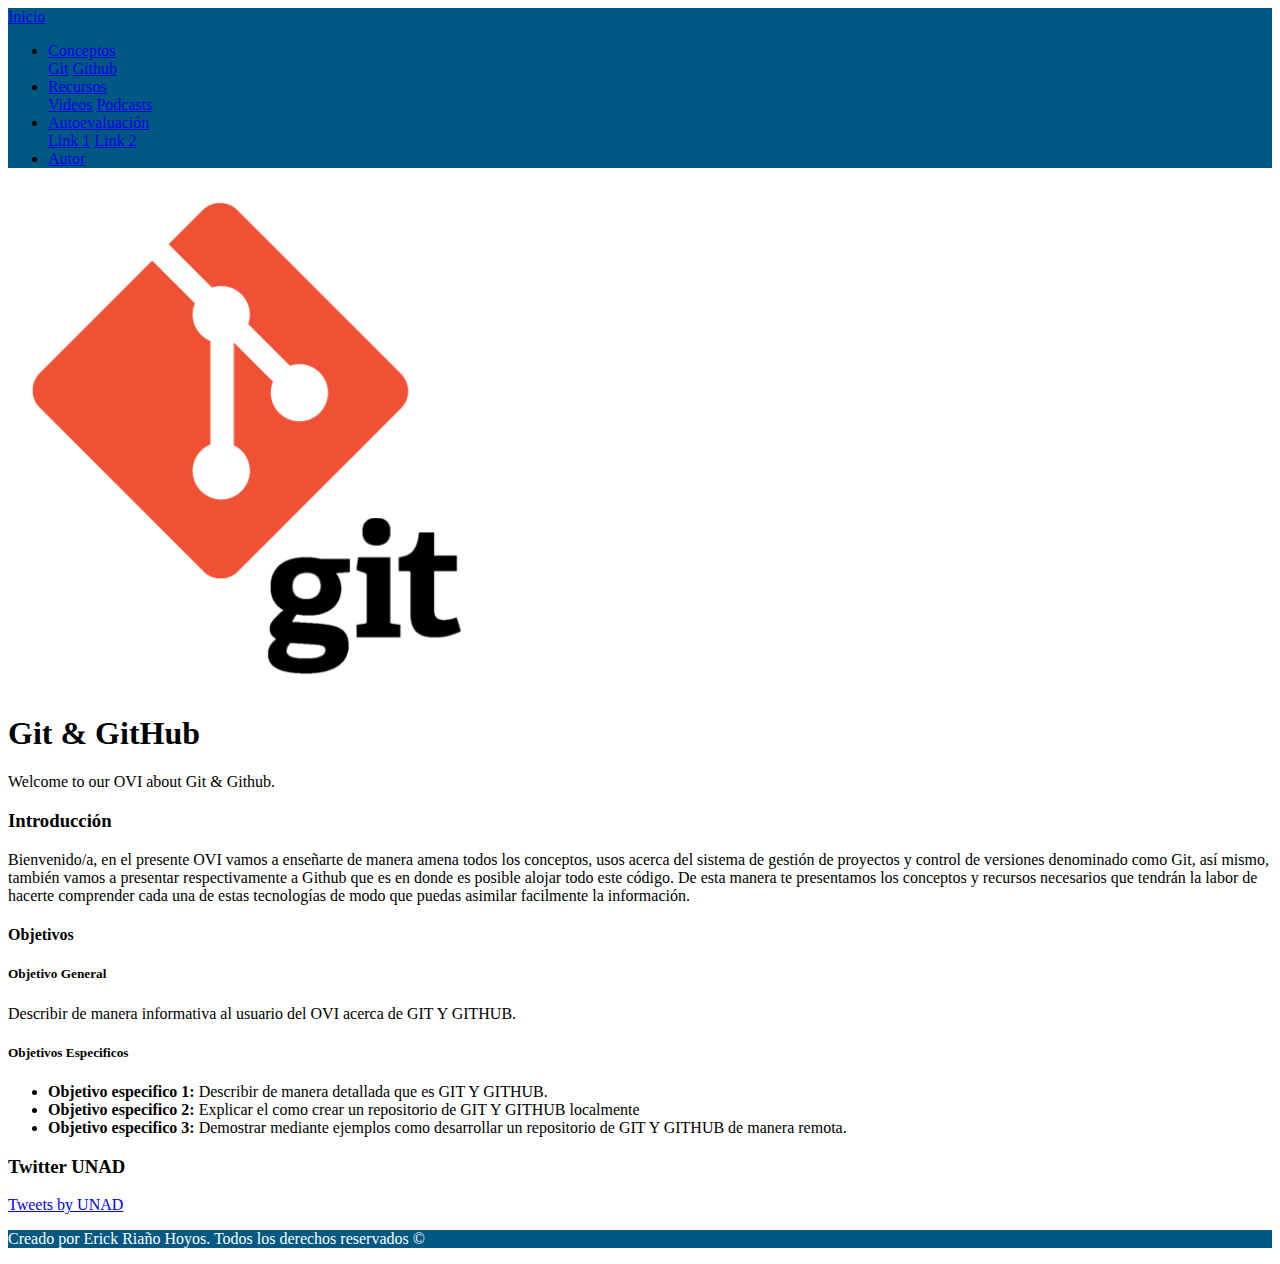
==== OVI Git & GitHub - Fase 3/index.html @ f0e92321 "Update to Fase 3." ====
<!DOCTYPE html>
<html lang="en">

<head>
    <meta charset="UTF-8">
    <meta name="viewport" content="width=device-width, initial-scale=1.0">
    <title>OVI Git & GitHub - Fase 3</title>
    <link rel="stylesheet" href="https://cdn.jsdelivr.net/npm/bootstrap@4.5.3/dist/css/bootstrap.min.css"
        integrity="sha384-TX8t27EcRE3e/ihU7zmQxVncDAy5uIKz4rEkgIXeMed4M0jlfIDPvg6uqKI2xXr2" crossorigin="anonymous">
    <script src="https://code.jquery.com/jquery-3.5.1.slim.min.js"
        integrity="sha384-DfXdz2htPH0lsSSs5nCTpuj/zy4C+OGpamoFVy38MVBnE+IbbVYUew+OrCXaRkfj"
        crossorigin="anonymous"></script>
    <script src="https://cdn.jsdelivr.net/npm/bootstrap@4.5.3/dist/js/bootstrap.bundle.min.js"
        integrity="sha384-ho+j7jyWK8fNQe+A12Hb8AhRq26LrZ/JpcUGGOn+Y7RsweNrtN/tE3MoK7ZeZDyx"
        crossorigin="anonymous"></script>
   <link rel="stylesheet" href="css/myestilo.css">
</head>

<body>
  <nav class="navbar navbar-expand-sm navbar-dark fixed-top">
    <div class="container">
        <a class="navbar-brand" href="index.html">Inicio</a>
        <ul class="navbar-nav">
            <li class="nav-item dropdown">
                <a class="nav-link dropdown-toggle" href="#" id="navbardrop" data-toggle="dropdown">
                Conceptos
                </a>
                <div class="dropdown-menu">
                    <a class="dropdown-item" href="concepto_git.html">Git</a>
                    <a class="dropdown-item" href="concepto_github.html">Github</a>
                </div>
            </li>
            <li class="nav-item dropdown">
                <a class="nav-link dropdown-toggle" href="#" id="navbardrop" data-toggle="dropdown">
                    Recursos
                </a>
                <div class="dropdown-menu">
                    <a class="dropdown-item" href="recursos_videos.html">Videos</a>
                    <a class="dropdown-item" href="recursos_podcasts.html">Podcasts</a>
                </div>
            </li>
            <li class="nav-item dropdown">
                <a class="nav-link dropdown-toggle" href="#" id="navbardrop" data-toggle="dropdown">
                    Autoevaluación
                </a>
                <div class="dropdown-menu">
                    <a class="dropdown-item" href="#">Link 1</a>
                    <a class="dropdown-item" href="#">Link 2</a>
                </div>
            </li>
	    <li class="nav-item">
	      <a class="nav-link" href="autor.html">Autor</a>
            </li>
            
        </ul>
    </div>
  </nav>

    <div class="jumbotron jumbotron-fluid ">
        <div class="container">
            <div class="row">
                <div class="col-sm-4">
                    <img src="img/icon.png" class="float-left icono">
                </div>
                <div class="col-sm-4 justify-content-center align-self-center text-center mt-3">
                    <h1>Git & GitHub</h1>
                    <p>Welcome to our OVI about Git & Github.</p>
                </div>
            </div>
        </div>
    </div>

    <div class="container">
        <div class="row">
            <div class="col-sm-8 text-justify">
                <h3><strong>Introducción</strong></h3>
		        <p>Bienvenido/a, en el presente OVI vamos a enseñarte de manera amena todos los conceptos, usos acerca del sistema de gestión de proyectos y control de versiones denominado como Git, así mismo, también vamos a presentar respectivamente a Github que es en donde es posible alojar todo este código. De esta manera te presentamos los conceptos y recursos necesarios que tendrán la labor de hacerte comprender cada una de estas tecnologías de modo que puedas asimilar facilmente la información.</p>
		        <h4><strong>Objetivos</strong></h4>
                <h5><strong>Objetivo General</strong></h5>
		        <p>Describir de manera informativa al usuario del OVI acerca de GIT Y GITHUB.</p>
                <h5><strong>Objetivos Especificos</strong></h5>
                <ul>
                    <li><strong>Objetivo especifico 1: </strong>Describir de manera detallada que es GIT Y GITHUB.</li>
                    <li><strong>Objetivo especifico 2: </strong>Explicar el como crear un repositorio de GIT Y GITHUB localmente</li>
                    <li><strong>Objetivo especifico 3: </strong>Demostrar mediante ejemplos como desarrollar un repositorio de GIT Y GITHUB de manera remota.</li>
                </ul>
            </div>
            <div class="col-sm-4">
                <h3 class="text-center">Twitter UNAD</h3>
                <p>
		            <a class="twitter-timeline" data-height="430" href="https://twitter.com/UniversidadUNAD">Tweets by UNAD</a> <script async src="https://platform.twitter.com/widgets.js" charset="utf-8"></script> 
                </p>
            </div>
        </div>
    </div>

    <footer> 
         <p class="text-center p-2">Creado por Erick Riaño Hoyos. Todos los derechos reservados &copy;</p>
    </footer>

</body>

</html>
---- OVI Git & GitHub - Fase 3/css/myestilo.css ----
nav {
    background-color: #005883;
}
footer {
  background-color: #005883;
  color: white;
}
.icono {
  width:40%
}
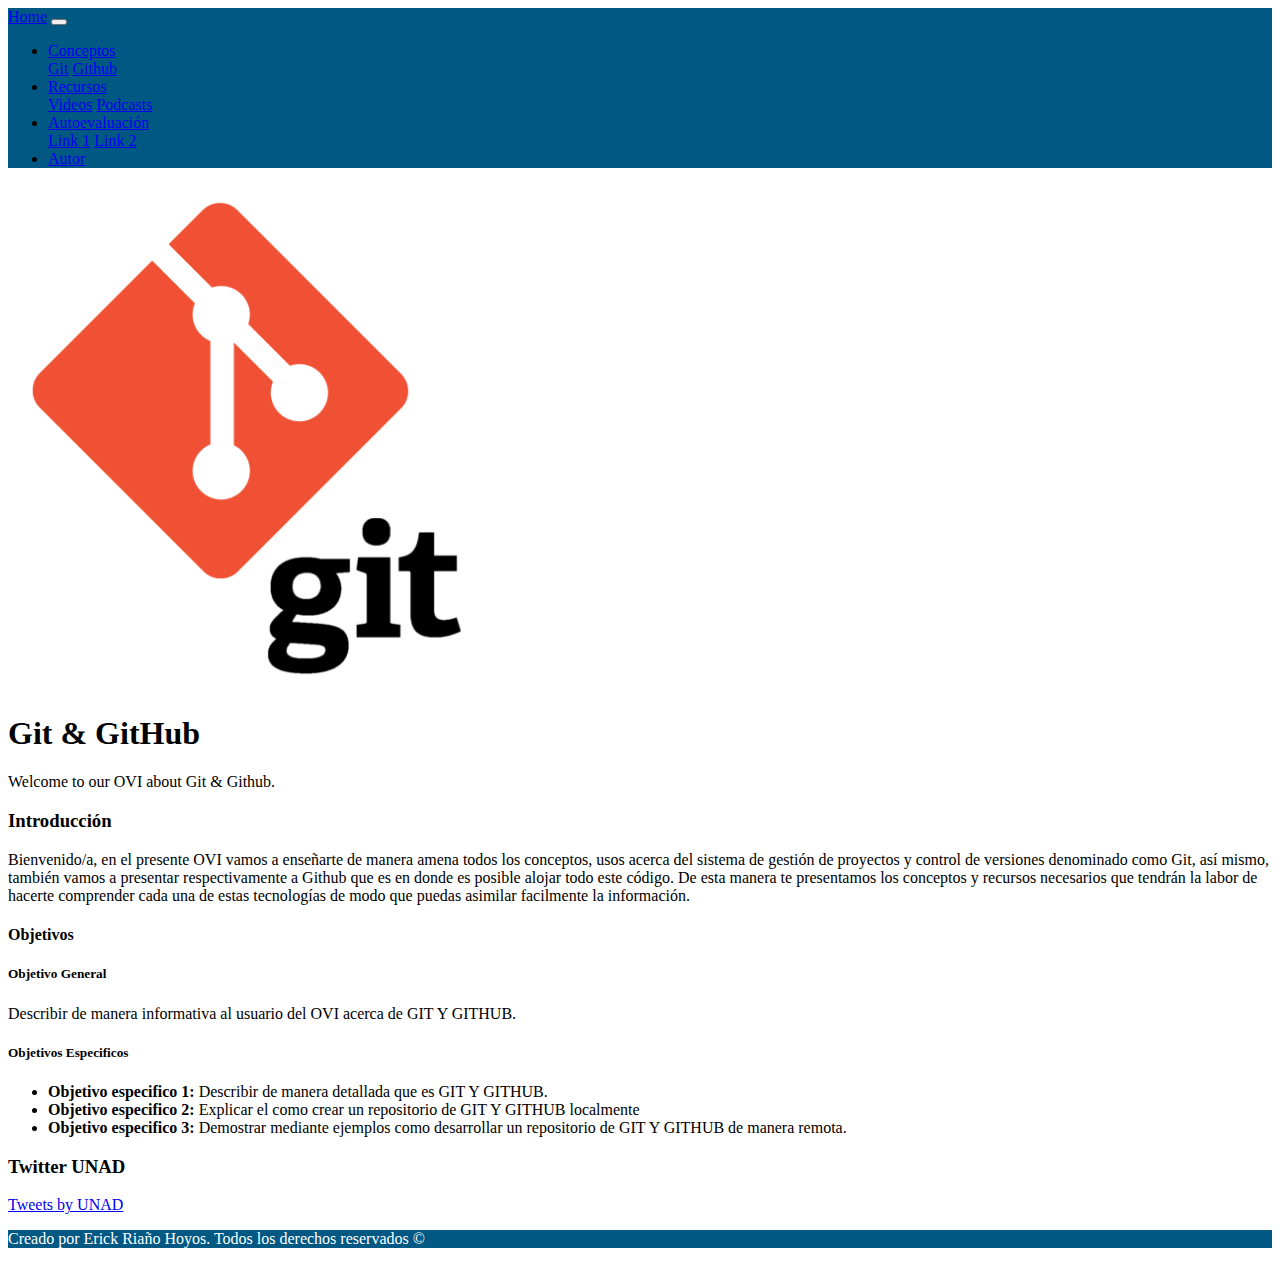
==== commit b12a53ac: "Improving responsive desing" ====
--- a/OVI Git & GitHub - Fase 3/index.html
+++ b/OVI Git & GitHub - Fase 3/index.html
@@ -5,56 +5,54 @@
     <meta charset="UTF-8">
     <meta name="viewport" content="width=device-width, initial-scale=1.0">
     <title>OVI Git & GitHub - Fase 3</title>
-    <link rel="stylesheet" href="https://cdn.jsdelivr.net/npm/bootstrap@4.5.3/dist/css/bootstrap.min.css"
-        integrity="sha384-TX8t27EcRE3e/ihU7zmQxVncDAy5uIKz4rEkgIXeMed4M0jlfIDPvg6uqKI2xXr2" crossorigin="anonymous">
-    <script src="https://code.jquery.com/jquery-3.5.1.slim.min.js"
-        integrity="sha384-DfXdz2htPH0lsSSs5nCTpuj/zy4C+OGpamoFVy38MVBnE+IbbVYUew+OrCXaRkfj"
-        crossorigin="anonymous"></script>
-    <script src="https://cdn.jsdelivr.net/npm/bootstrap@4.5.3/dist/js/bootstrap.bundle.min.js"
-        integrity="sha384-ho+j7jyWK8fNQe+A12Hb8AhRq26LrZ/JpcUGGOn+Y7RsweNrtN/tE3MoK7ZeZDyx"
-        crossorigin="anonymous"></script>
-   <link rel="stylesheet" href="css/myestilo.css">
+    <!-- BOOTSTRAP 4.5 CSS -->
+    <link rel="stylesheet" href="https://cdn.jsdelivr.net/npm/bootstrap@4.5.3/dist/css/bootstrap.min.css" integrity="sha384-TX8t27EcRE3e/ihU7zmQxVncDAy5uIKz4rEkgIXeMed4M0jlfIDPvg6uqKI2xXr2" crossorigin="anonymous">
+    <!-- CUSTOM CSS -->
+    <link rel="stylesheet" href="css/myestilo.css">
 </head>
 
 <body>
-  <nav class="navbar navbar-expand-sm navbar-dark fixed-top">
-    <div class="container">
-        <a class="navbar-brand" href="index.html">Inicio</a>
-        <ul class="navbar-nav">
-            <li class="nav-item dropdown">
-                <a class="nav-link dropdown-toggle" href="#" id="navbardrop" data-toggle="dropdown">
-                Conceptos
-                </a>
-                <div class="dropdown-menu">
-                    <a class="dropdown-item" href="concepto_git.html">Git</a>
-                    <a class="dropdown-item" href="concepto_github.html">Github</a>
-                </div>
-            </li>
-            <li class="nav-item dropdown">
-                <a class="nav-link dropdown-toggle" href="#" id="navbardrop" data-toggle="dropdown">
-                    Recursos
-                </a>
-                <div class="dropdown-menu">
-                    <a class="dropdown-item" href="recursos_videos.html">Videos</a>
-                    <a class="dropdown-item" href="recursos_podcasts.html">Podcasts</a>
-                </div>
-            </li>
-            <li class="nav-item dropdown">
-                <a class="nav-link dropdown-toggle" href="#" id="navbardrop" data-toggle="dropdown">
-                    Autoevaluación
-                </a>
-                <div class="dropdown-menu">
-                    <a class="dropdown-item" href="#">Link 1</a>
-                    <a class="dropdown-item" href="#">Link 2</a>
-                </div>
-            </li>
-	    <li class="nav-item">
-	      <a class="nav-link" href="autor.html">Autor</a>
-            </li>
-            
-        </ul>
-    </div>
-  </nav>
+
+    <nav class="navbar navbar-expand-lg navbar-dark fixed-top">
+        <div class="container">
+            <a class="navbar-brand" href="#">Home</a>
+            <button class="navbar-toggler" type="button" data-toggle="collapse" data-target="#navbarNav" aria-controls="navbarNav" aria-expanded="false" aria-label="Toggle navigation">
+              <span class="navbar-toggler-icon"></span>
+            </button>
+            <div class="collapse navbar-collapse" id="navbarNav">
+              <ul class="navbar-nav ml-auto">
+                <li class="nav-item dropdown">
+                    <a href="#" class="nav-link dropdown-toggle" data-toggle="dropdown">
+                        Conceptos
+                    </a>
+                    <div class="dropdown-menu">
+                        <a href="concepto_git.html" class="dropdown-item">Git</a>
+                        <a href="concepto_github.html" class="dropdown-item">Github</a>
+                    </div>
+                </li>
+                <li class="nav-item dropdown">
+                    <a href="#" class="nav-link dropdown-toggle" data-toggle="dropdown">
+                        Recursos
+                    </a>
+                    <div class="dropdown-menu">
+                        <a href="recursos_videos.html" class="dropdown-item">Videos</a>
+                        <a href="recursos_podcasts.html" class="dropdown-item">Podcasts</a>
+                    </div>
+                </li>
+                <li class="nav-item dropdown">
+                    <a href="#" class="nav-link dropdown-toggle" data-toggle="dropdown">
+                        Autoevaluación
+                    </a>
+                    <div class="dropdown-menu">
+                        <a href="#" class="dropdown-item">Link 1</a>
+                        <a href="#" class="dropdown-item">Link 2</a>
+                    </div>
+                </li>
+                <li class="nav-item"><a class="nav-link" href="autor.html">Autor</a></li>
+              </ul>
+            </div>
+        </div>
+    </nav>
 
     <div class="jumbotron jumbotron-fluid ">
         <div class="container">
@@ -98,6 +96,9 @@
          <p class="text-center p-2">Creado por Erick Riaño Hoyos. Todos los derechos reservados &copy;</p>
     </footer>
 
+    <!-- BOOTSTRAP 4.5 JS -->
+    <script src="https://code.jquery.com/jquery-3.5.1.slim.min.js" integrity="sha384-DfXdz2htPH0lsSSs5nCTpuj/zy4C+OGpamoFVy38MVBnE+IbbVYUew+OrCXaRkfj" crossorigin="anonymous"></script>
+    <script src="https://cdn.jsdelivr.net/npm/bootstrap@4.5.3/dist/js/bootstrap.bundle.min.js" integrity="sha384-ho+j7jyWK8fNQe+A12Hb8AhRq26LrZ/JpcUGGOn+Y7RsweNrtN/tE3MoK7ZeZDyx" crossorigin="anonymous"></script>
 </body>
 
 </html>--- a/OVI Git & GitHub - Fase 3/css/myestilo.css
+++ b/OVI Git & GitHub - Fase 3/css/myestilo.css
@@ -8,3 +8,9 @@
 .icono {
   width:40%
 }
+
+@media (max-width: 414px) {
+  .jumbotron {
+    margin-top: 30px;
+  }
+}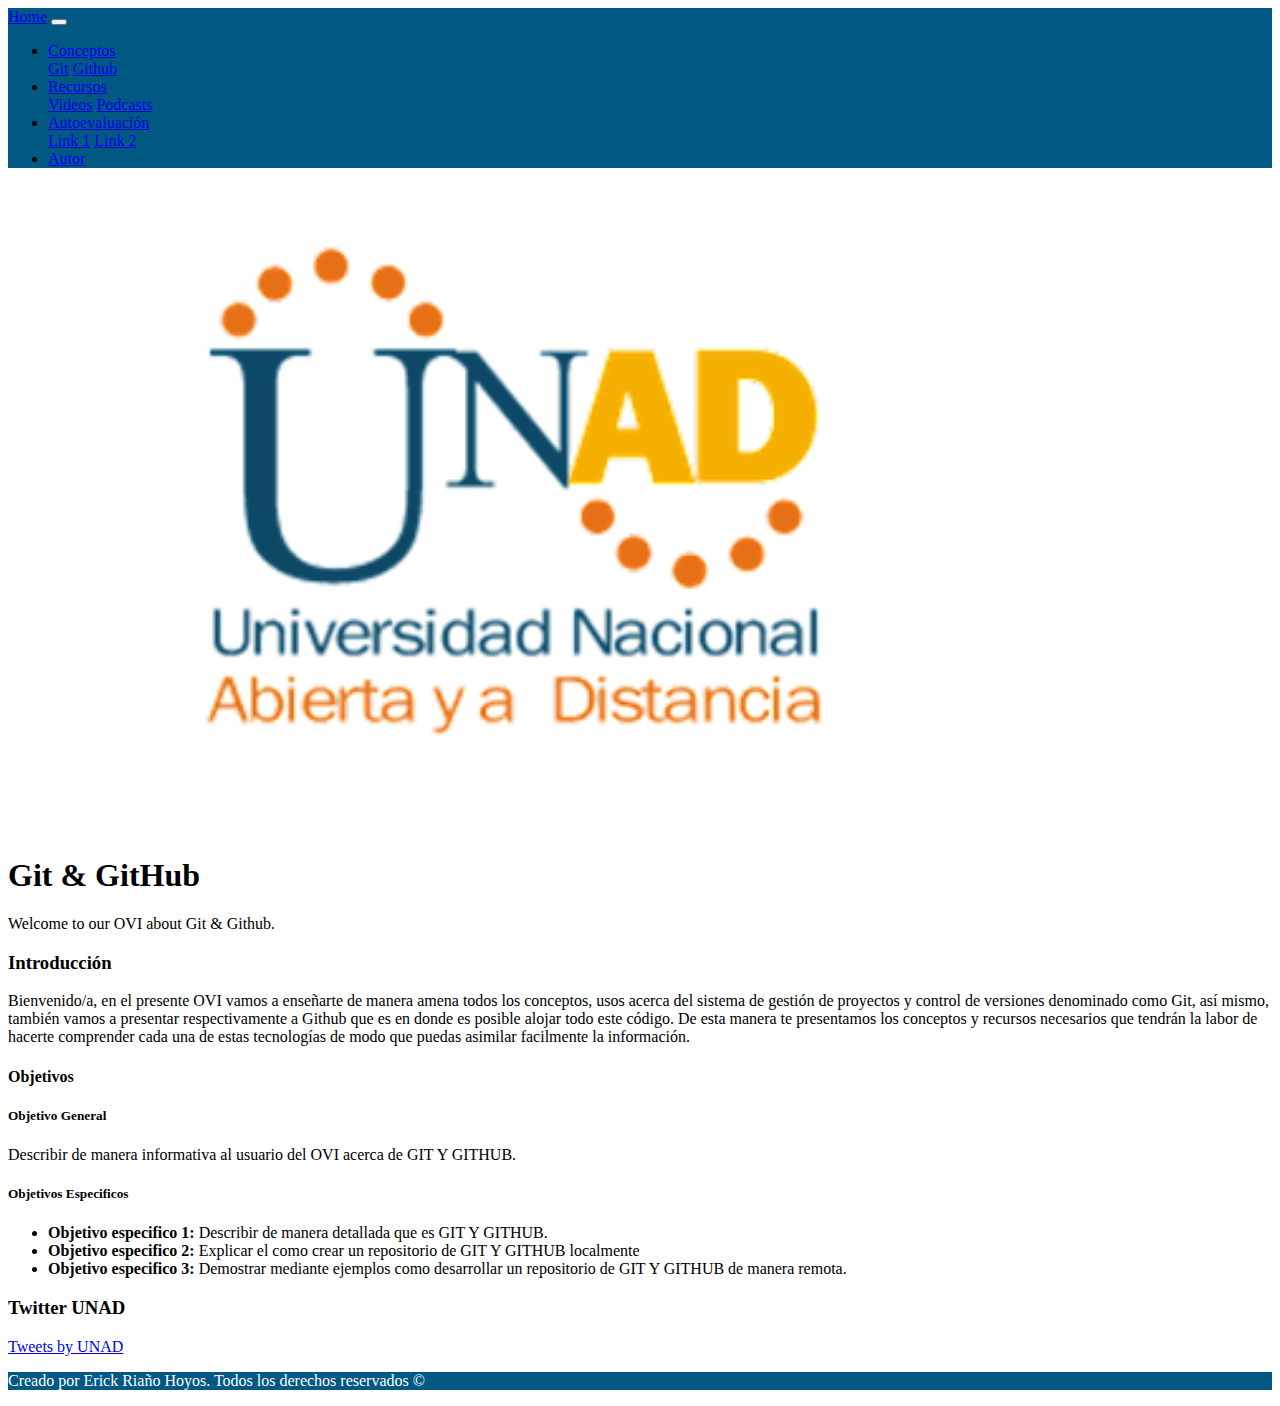
==== commit e4e01d6a: "Making this better" ====
--- a/OVI Git & GitHub - Fase 3/index.html
+++ b/OVI Git & GitHub - Fase 3/index.html
@@ -58,7 +58,7 @@
         <div class="container">
             <div class="row">
                 <div class="col-sm-4">
-                    <img src="img/icon.png" class="float-left icono">
+                    <img src="img/logounad.png" class="float-left icono">
                 </div>
                 <div class="col-sm-4 justify-content-center align-self-center text-center mt-3">
                     <h1>Git & GitHub</h1>
--- a/OVI Git & GitHub - Fase 3/css/myestilo.css
+++ b/OVI Git & GitHub - Fase 3/css/myestilo.css
@@ -6,7 +6,7 @@
   color: white;
 }
 .icono {
-  width:40%
+  width:80%
 }
 
 @media (max-width: 414px) {
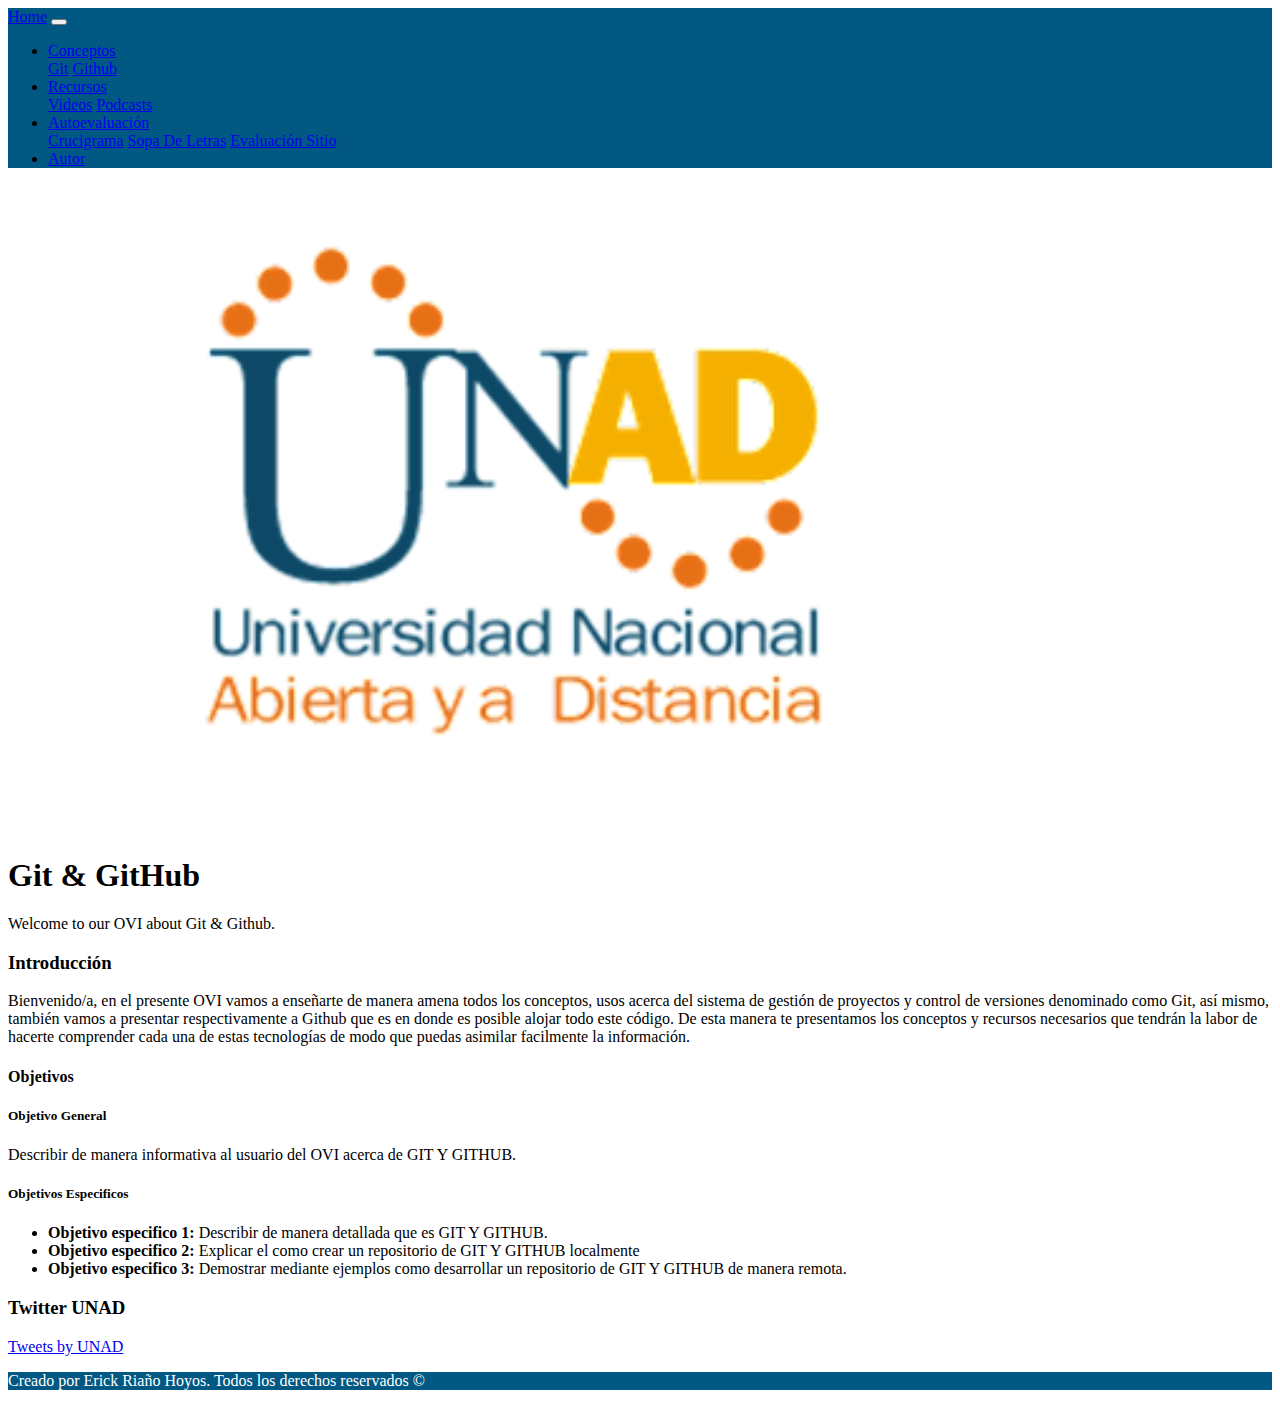
==== commit 10662c1c: "Making this better." ====
--- a/OVI Git & GitHub - Fase 3/index.html
+++ b/OVI Git & GitHub - Fase 3/index.html
@@ -1,9 +1,12 @@
 <!DOCTYPE html>
-<html lang="en">
+<html lang="es">
 
 <head>
     <meta charset="UTF-8">
     <meta name="viewport" content="width=device-width, initial-scale=1.0">
+    <meta name="description" content="This is a good OVI where you can learn about Git & Github.">
+    <meta name="keywords" content="UNAD, OVI, Git, GitHub">
+    <meta name="author" content="Erick Riaño">
     <title>OVI Git & GitHub - Fase 3</title>
     <!-- BOOTSTRAP 4.5 CSS -->
     <link rel="stylesheet" href="https://cdn.jsdelivr.net/npm/bootstrap@4.5.3/dist/css/bootstrap.min.css" integrity="sha384-TX8t27EcRE3e/ihU7zmQxVncDAy5uIKz4rEkgIXeMed4M0jlfIDPvg6uqKI2xXr2" crossorigin="anonymous">
@@ -44,8 +47,9 @@
                         Autoevaluación
                     </a>
                     <div class="dropdown-menu">
-                        <a href="#" class="dropdown-item">Link 1</a>
-                        <a href="#" class="dropdown-item">Link 2</a>
+                        <a href="crucigrama.html" class="dropdown-item">Crucigrama</a>
+                        <a href="sopaDeLetras.html" class="dropdown-item">Sopa De Letras</a>
+                        <a href="evaluacionDelSitio.html" class="dropdown-item">Evaluación Sitio</a>
                     </div>
                 </li>
                 <li class="nav-item"><a class="nav-link" href="autor.html">Autor</a></li>
@@ -58,7 +62,7 @@
         <div class="container">
             <div class="row">
                 <div class="col-sm-4">
-                    <img src="img/logounad.png" class="float-left icono">
+                    <img src="img/logounad.png" alt="logoUnad" class="float-left icono">
                 </div>
                 <div class="col-sm-4 justify-content-center align-self-center text-center mt-3">
                     <h1>Git & GitHub</h1>
--- a/OVI Git & GitHub - Fase 3/css/myestilo.css
+++ b/OVI Git & GitHub - Fase 3/css/myestilo.css
@@ -13,4 +13,7 @@
   .jumbotron {
     margin-top: 30px;
   }
+  .videoss {
+    width: 100%;
+  }
 }